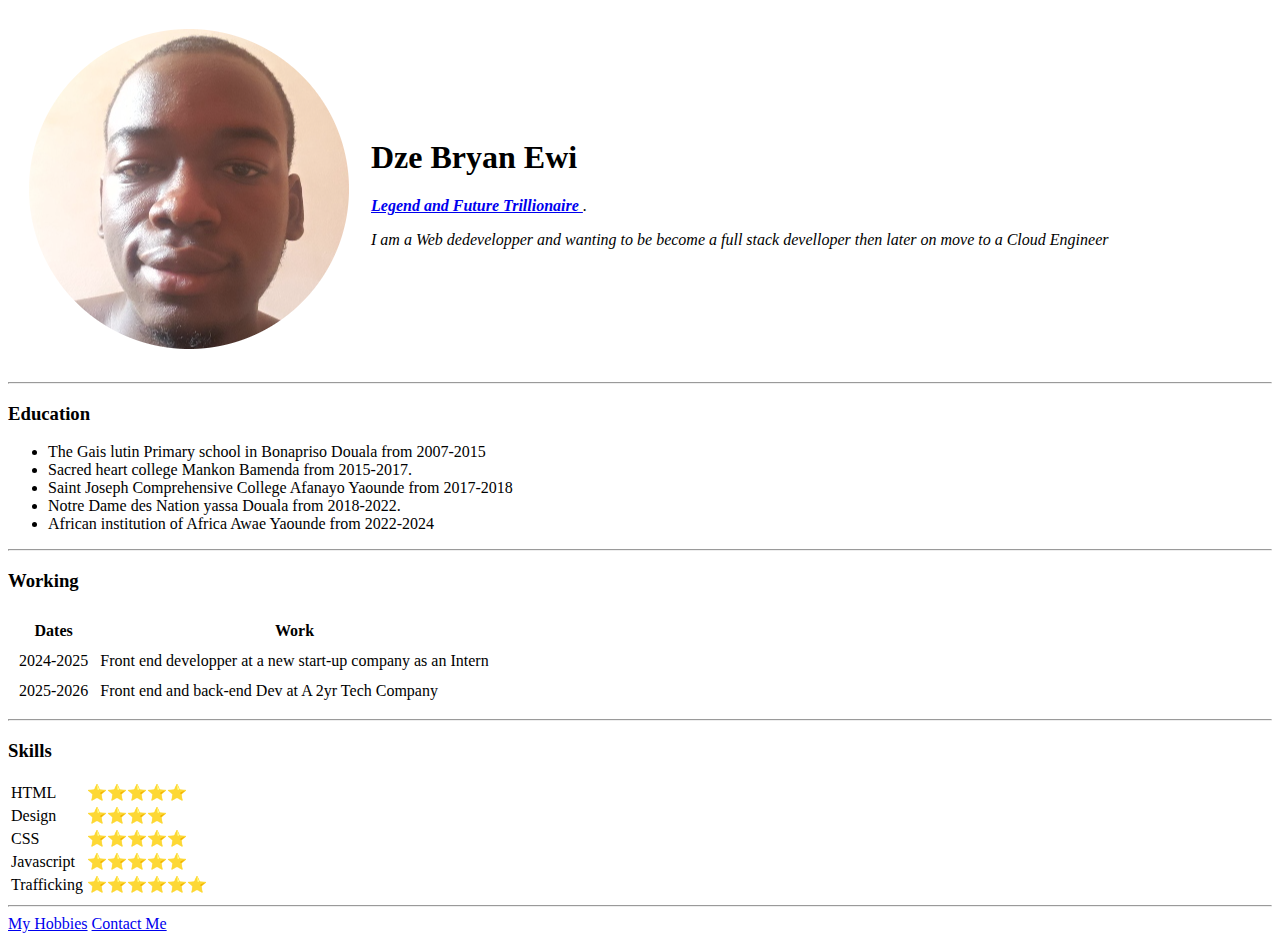
==== index.html @ d07ec898 "Add initial CV website files" ====
<!DOCTYPE html>
<html lang="en">
<head>
    <meta charset="UTF-8">
    <meta name="viewport" content="width=device-width, initial-scale=1.0">
    <title>Bryan's Personal Site</title>
</head>
<body>
    <table cellspacing="20">
        <tr>
            <td>
                <img src="Bryan2-modified.png" alt="Bryan's profile">
            </td>
            <td>
                <h1>Dze Bryan Ewi</h1>
                <em>
                    <p><strong><a href="#"> Legend and Future Trillionaire </a></strong>.</p>
                    <p>I am a Web dedevelopper and  wanting to be become a full stack develloper then later on move to a Cloud Engineer</p>
                </em> 
            </td>  
        </tr>
    </table>
    <hr>
    <h3>Education</h3>
    <ul>
        <li>The Gais lutin Primary school in Bonapriso Douala from 2007-2015</li>
        <li>Sacred heart college Mankon Bamenda from 2015-2017.</li>
        <li>Saint Joseph Comprehensive College Afanayo Yaounde from 2017-2018</li>
        <li>Notre Dame des Nation yassa Douala from 2018-2022. </li>
        <li>African institution of Africa Awae Yaounde from 2022-2024</li>
    </ul>
    <hr>
    <h3>Working</h3>
    <table cellspacing="10">
        <thead>
            <tr>
            <th>Dates</th>
            <th>Work</th>
            </tr>
        </thead>
        <tbody>

        </tbody>
        <tfoot>

        </tfoot>
        <tr>
            <td>2024-2025</td>
            <td>Front end developper at a new start-up company as an Intern</td>
        </tr>
        <tr>
            <td>2025-2026</td>
            <td>Front end and back-end Dev at A 2yr Tech Company</td>
        </tr>
    </table>
    <hr>
    <h3>Skills</h3>
    <table cellspacin="10">
        <tr>
            <td>HTML</td>
            <td>⭐⭐⭐⭐⭐</td>
        </tr>
        <tr>
            <td>Design</td>
            <td>⭐⭐⭐⭐</td>
        </tr>
        <tr>
            <td>CSS</td>
            <td>⭐⭐⭐⭐⭐</td>
        </tr>
        <tr>
            <td>Javascript</td>
            <td>⭐⭐⭐⭐⭐</td>
        </tr>
        <tr>
            <td>Trafficking</td>
            <td> ⭐⭐⭐⭐⭐⭐</td>
        </tr>
    </table>
    <hr>
    <a href="hobbies.html">My Hobbies</a>
    <a href="Contact.html">Contact Me</a>
</body>
</html>
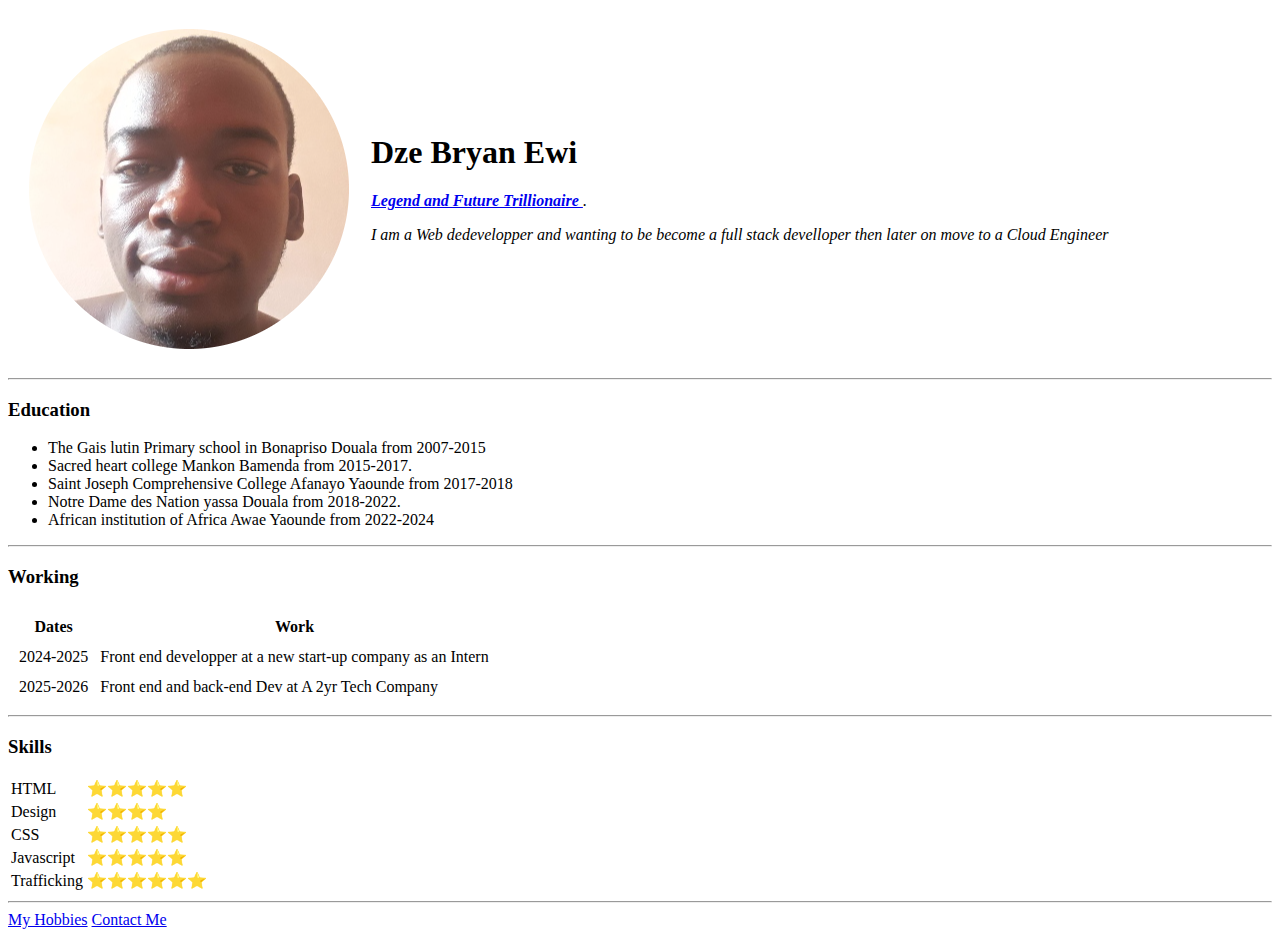
==== commit 629a8421: "Update index.html" ====
--- a/index.html
+++ b/index.html
@@ -1,4 +1,3 @@
-<!DOCTYPE html>
 <html lang="en">
 <head>
     <meta charset="UTF-8">
@@ -81,4 +80,4 @@
     <a href="hobbies.html">My Hobbies</a>
     <a href="Contact.html">Contact Me</a>
 </body>
-</html>+</html>
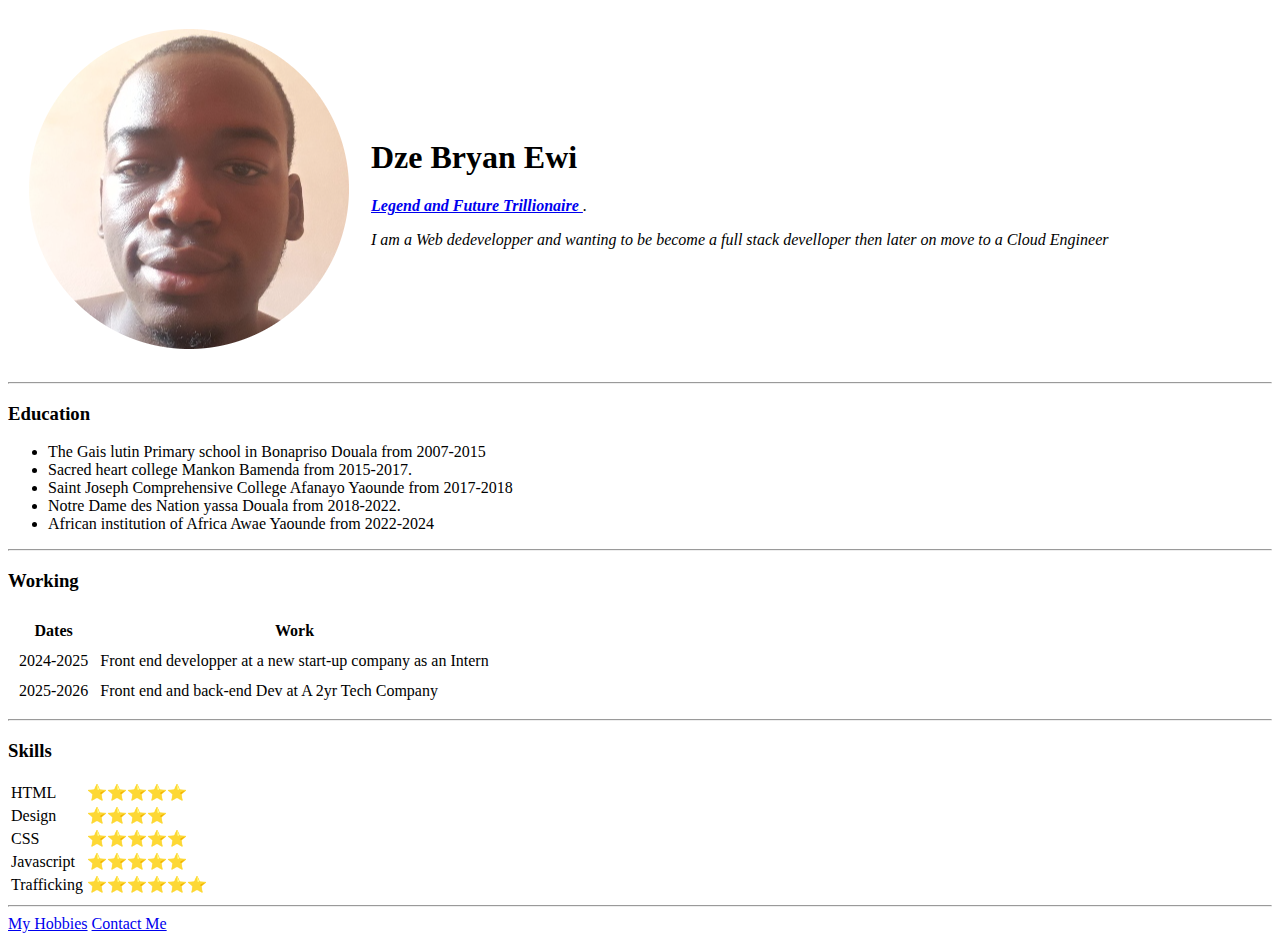
==== commit 54daeb97: "Add files via upload" ====
--- a/index.html
+++ b/index.html
@@ -1,8 +1,10 @@
+<!DOCTYPE html>
 <html lang="en">
 <head>
     <meta charset="UTF-8">
     <meta name="viewport" content="width=device-width, initial-scale=1.0">
     <title>Bryan's Personal Site</title>
+    <link rel="stylesheet" href="css/styles.css">
 </head>
 <body>
     <table cellspacing="20">
@@ -80,4 +82,4 @@
     <a href="hobbies.html">My Hobbies</a>
     <a href="Contact.html">Contact Me</a>
 </body>
-</html>
+</html>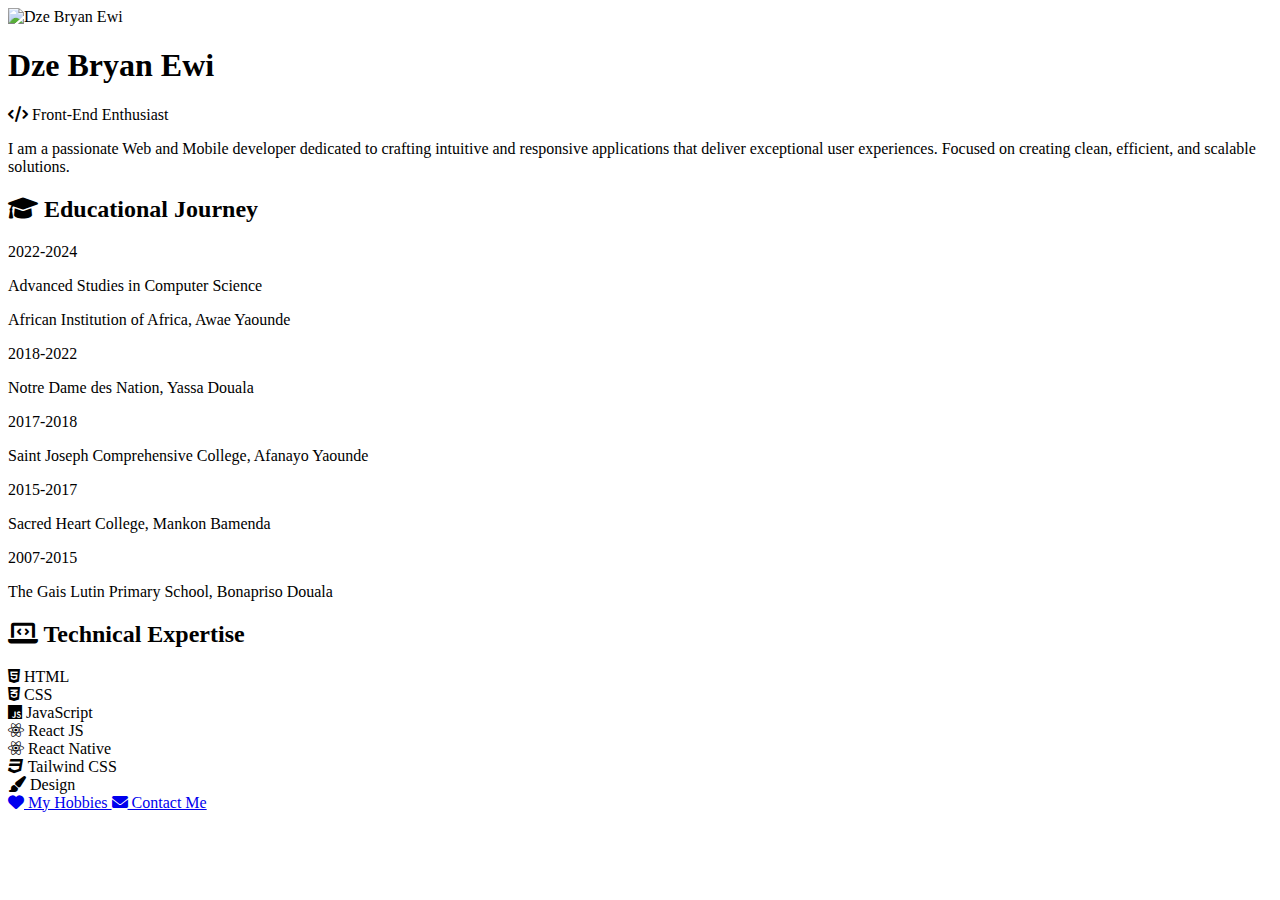
==== commit 5ae19a25: "Update index" ====
--- a/index.html
+++ b/index.html
@@ -3,83 +3,118 @@
 <head>
     <meta charset="UTF-8">
     <meta name="viewport" content="width=device-width, initial-scale=1.0">
-    <title>Bryan's Personal Site</title>
+    <meta name="description" content="Dze Bryan Ewi - Front-End Developer Portfolio">
+    <title>Dze Bryan Ewi | Front-End Developer</title>
     <link rel="stylesheet" href="css/styles.css">
+    <link rel="stylesheet" href="https://cdnjs.cloudflare.com/ajax/libs/font-awesome/6.0.0/css/all.min.css">
+    <link href="https://fonts.googleapis.com/css2?family=Inter:wght@400;500;600;700&display=swap" rel="stylesheet">
 </head>
 <body>
-    <table cellspacing="20">
-        <tr>
-            <td>
-                <img src="Bryan2-modified.png" alt="Bryan's profile">
-            </td>
-            <td>
-                <h1>Dze Bryan Ewi</h1>
-                <em>
-                    <p><strong><a href="#"> Legend and Future Trillionaire </a></strong>.</p>
-                    <p>I am a Web dedevelopper and  wanting to be become a full stack develloper then later on move to a Cloud Engineer</p>
-                </em> 
-            </td>  
-        </tr>
-    </table>
-    <hr>
-    <h3>Education</h3>
-    <ul>
-        <li>The Gais lutin Primary school in Bonapriso Douala from 2007-2015</li>
-        <li>Sacred heart college Mankon Bamenda from 2015-2017.</li>
-        <li>Saint Joseph Comprehensive College Afanayo Yaounde from 2017-2018</li>
-        <li>Notre Dame des Nation yassa Douala from 2018-2022. </li>
-        <li>African institution of Africa Awae Yaounde from 2022-2024</li>
-    </ul>
-    <hr>
-    <h3>Working</h3>
-    <table cellspacing="10">
-        <thead>
-            <tr>
-            <th>Dates</th>
-            <th>Work</th>
-            </tr>
-        </thead>
-        <tbody>
+    <main class="portfolio-container">
+        <!-- Header Section -->
+        <header class="profile-section">
+            <div class="profile-content">
+                <div class="profile-image">
+                    <img src="profil.jpg" alt="Dze Bryan Ewi" loading="lazy">
+                </div>
+                <div class="profile-info">
+                    <h1>Dze Bryan Ewi</h1>
+                    <div class="title-container">
+                        <span class="title"><i class="fas fa-code"></i> Front-End Enthusiast</span>
+                    </div>
+                    <p class="bio">I am a passionate Web and Mobile developer dedicated to crafting intuitive and responsive applications that deliver exceptional user experiences. Focused on creating clean, efficient, and scalable solutions.</p>
+                </div>
+            </div>
+        </header>
 
-        </tbody>
-        <tfoot>
+        <!-- Education Section -->
+        <section class="education-section">
+            <h2><i class="fas fa-graduation-cap"></i> Educational Journey</h2>
+            <div class="timeline">
+                <div class="timeline-item">
+                    <span class="year">2022-2024</span>
+                    <p>Advanced Studies in Computer Science</p>
+                    <p class="institution">African Institution of Africa, Awae Yaounde</p>
+                </div>
+                <div class="timeline-item">
+                    <span class="year">2018-2022</span>
+                    <p>Notre Dame des Nation, Yassa Douala</p>
+                </div>
+                <div class="timeline-item">
+                    <span class="year">2017-2018</span>
+                    <p>Saint Joseph Comprehensive College, Afanayo Yaounde</p>
+                </div>
+                <div class="timeline-item">
+                    <span class="year">2015-2017</span>
+                    <p>Sacred Heart College, Mankon Bamenda</p>
+                </div>
+                <div class="timeline-item">
+                    <span class="year">2007-2015</span>
+                    <p>The Gais Lutin Primary School, Bonapriso Douala</p>
+                </div>
+            </div>
+        </section>
 
-        </tfoot>
-        <tr>
-            <td>2024-2025</td>
-            <td>Front end developper at a new start-up company as an Intern</td>
-        </tr>
-        <tr>
-            <td>2025-2026</td>
-            <td>Front end and back-end Dev at A 2yr Tech Company</td>
-        </tr>
-    </table>
-    <hr>
-    <h3>Skills</h3>
-    <table cellspacin="10">
-        <tr>
-            <td>HTML</td>
-            <td>⭐⭐⭐⭐⭐</td>
-        </tr>
-        <tr>
-            <td>Design</td>
-            <td>⭐⭐⭐⭐</td>
-        </tr>
-        <tr>
-            <td>CSS</td>
-            <td>⭐⭐⭐⭐⭐</td>
-        </tr>
-        <tr>
-            <td>Javascript</td>
-            <td>⭐⭐⭐⭐⭐</td>
-        </tr>
-        <tr>
-            <td>Trafficking</td>
-            <td> ⭐⭐⭐⭐⭐⭐</td>
-        </tr>
-    </table>
-    <hr>
-    <a href="hobbies.html">My Hobbies</a>
-    <a href="Contact.html">Contact Me</a>
+        <!-- Skills Section -->
+        <section class="skills-section">
+            <h2><i class="fas fa-laptop-code"></i> Technical Expertise</h2>
+            <div class="skills-grid">
+                <div class="skill-item">
+                    <div class="skill-name"><i class="fab fa-html5"></i> HTML</div>
+                    <div class="skill-level">
+                        <div class="skill-bar" data-level="80%"></div>
+                    </div>
+                </div>
+                <div class="skill-item">
+                    <div class="skill-name"><i class="fab fa-css3-alt"></i> CSS</div>
+                    <div class="skill-level">
+                        <div class="skill-bar" data-level="80%"></div>
+                    </div>
+                </div>
+                <div class="skill-item">
+                    <div class="skill-name"><i class="fab fa-js"></i> JavaScript</div>
+                    <div class="skill-level">
+                        <div class="skill-bar" data-level="80%"></div>
+                    </div>
+                </div>
+                <div class="skill-item">
+                    <div class="skill-name"><i class="fab fa-react"></i> React JS</div>
+                    <div class="skill-level">
+                        <div class="skill-bar" data-level="60%"></div>
+                    </div>
+                </div>
+                <div class="skill-item">
+                    <div class="skill-name"><i class="fab fa-react"></i> React Native</div>
+                    <div class="skill-level">
+                        <div class="skill-bar" data-level="60%"></div>
+                    </div>
+                </div>
+                <div class="skill-item">
+                    <div class="skill-name"><i class="fab fa-css3"></i> Tailwind CSS</div>
+                    <div class="skill-level">
+                        <div class="skill-bar" data-level="60%"></div>
+                    </div>
+                </div>
+                <div class="skill-item">
+                    <div class="skill-name"><i class="fas fa-paint-brush"></i> Design</div>
+                    <div class="skill-level">
+                        <div class="skill-bar" data-level="60%"></div>
+                    </div>
+                </div>
+            </div>
+        </section>
+
+        <!-- Footer Navigation -->
+        <footer class="portfolio-footer">
+            <nav class="footer-nav">
+                <a href="hobbies.html" class="nav-link">
+                    <i class="fas fa-heart"></i> My Hobbies
+                </a>
+                <a href="Contact.html" class="nav-link">
+                    <i class="fas fa-envelope"></i> Contact Me
+                </a>
+            </nav>
+        </footer>
+    </main>
 </body>
-</html>+</html>
